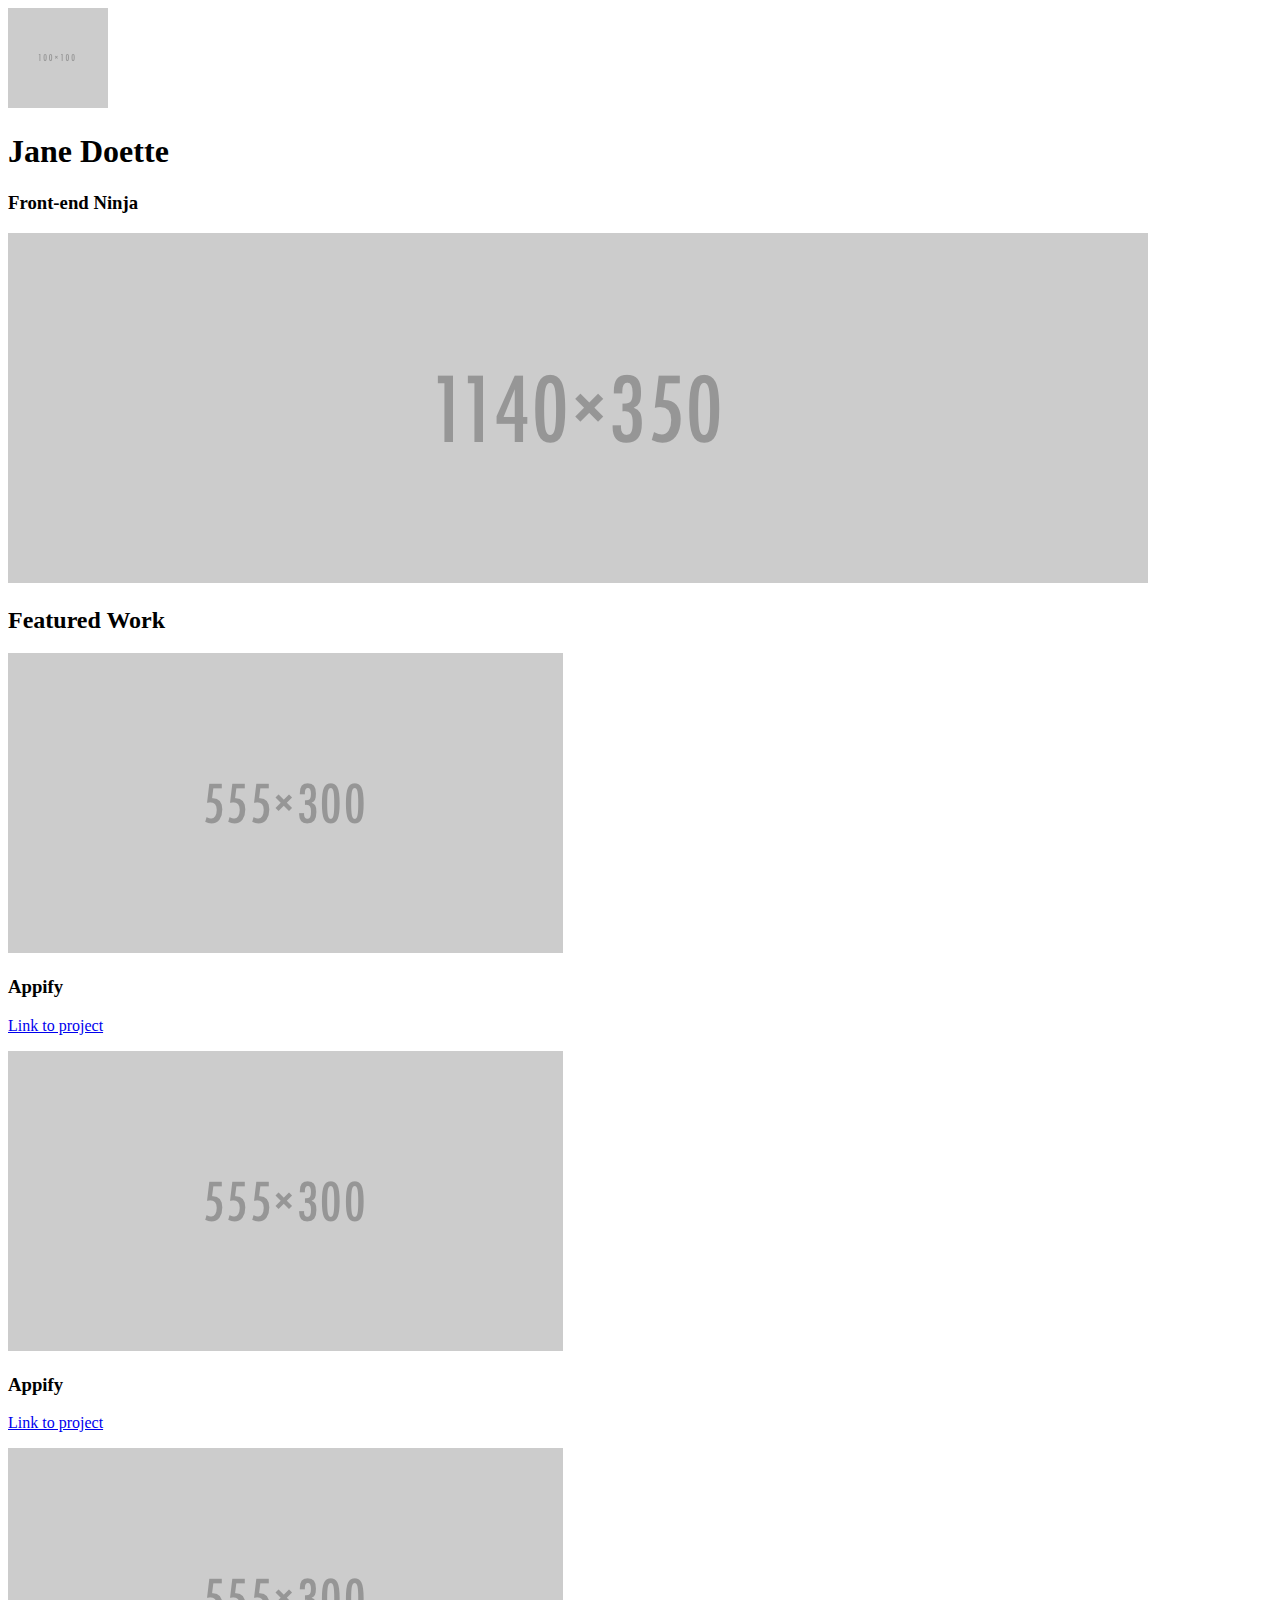
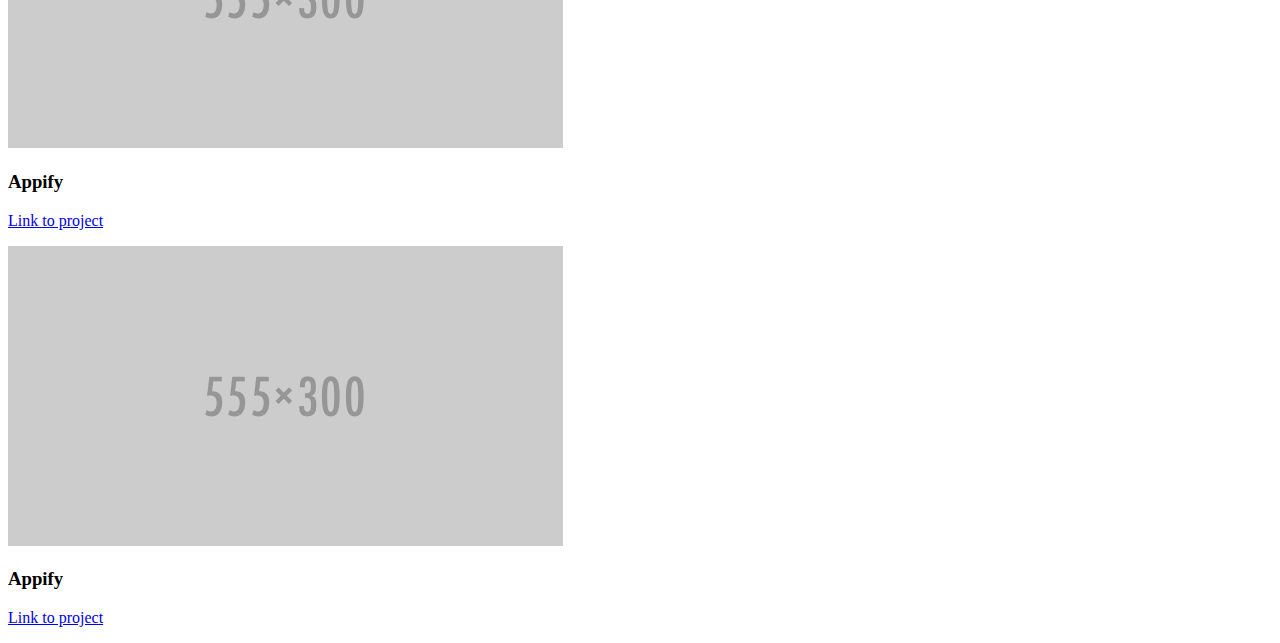
==== bootstrap/bootstrap-prestructure.html @ afa65a2b "initial files for bootstrap lesson" ====
<!DOCTYPE html>
<html>
<head>
</head>

<body>
  <div>
    <div><img src="images/100x100"></div>
    <div>
      <h1>Jane Doette</h1>
      <h3>Front-end Ninja</h3>
    </div>
  </div>
  <div>
    <img src="images/1140x350">
  </div>
  <div>
    <h2>Featured Work</h2>
  </div>
  <div>
    <div>
      <img src="images/555x300">
      <h3>Appify</h3>
      <p><a href="http://github.com/">Link to project</a></p>
    </div>
    <div>
      <img src="images/555x300">
      <h3>Appify</h3>
      <p><a href="http://github.com/">Link to project</a></p>
    </div>
  </div>
  <div>
    <div>
      <img src="images/555x300">
      <h3>Appify</h3>
      <p><a href="http://github.com/">Link to project</a></p>
    </div>
    <div>
      <img src="images/555x300">
      <h3>Appify</h3>
      <p><a href="http://github.com/">Link to project</a></p>
    </div>
  </div>

</body>
</html>
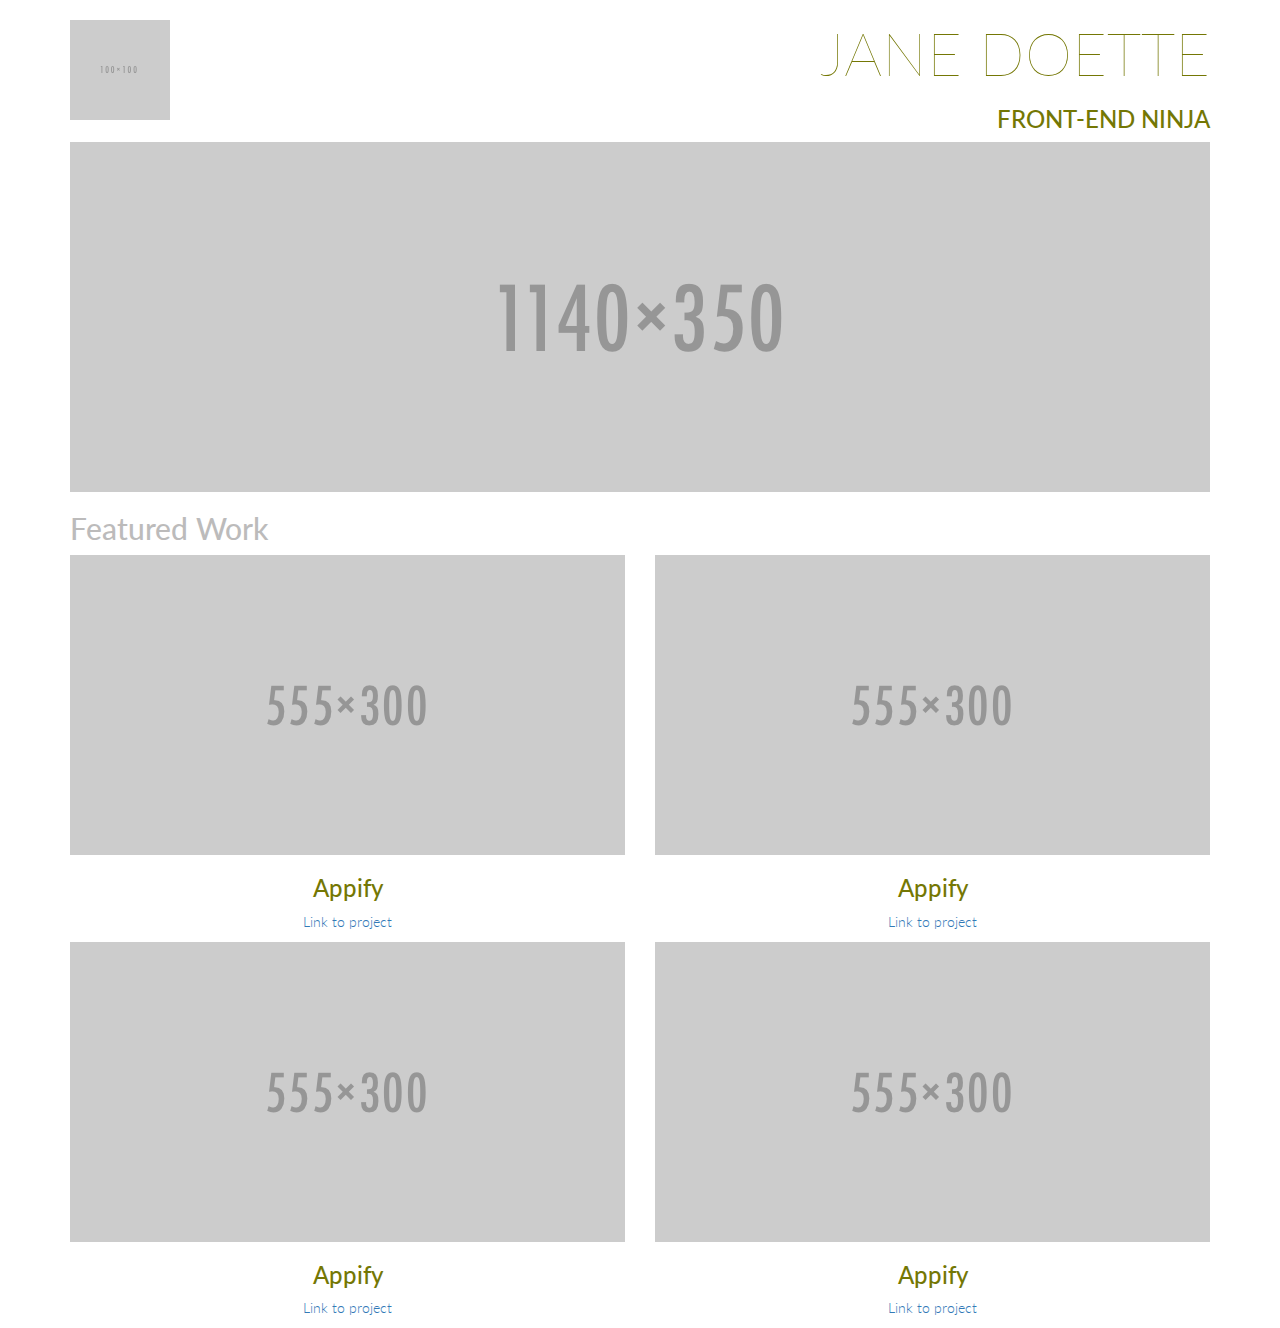
==== commit 95db9f05: "more fine tuning of the style" ====
--- a/bootstrap/bootstrap-prestructure.html
+++ b/bootstrap/bootstrap-prestructure.html
@@ -1,44 +1,64 @@
 <!DOCTYPE html>
-<html>
+<html lang="en">
 <head>
+  <meta charset="utf-8">
+  <meta http-equiv="X-UA-Compatible" content="IE=edge">
+  <meta name="viewport" content="width=device-width, initial-scale=1">
+  <title>Bootstrap Lessons</title>
+  <link href="https://fonts.googleapis.com/css?family=Lato:100,300" rel="stylesheet">
+  <link rel="stylesheet" href="css/bootstrap.min.css">
+  <link rel="stylesheet" href="css/styles.css">
 </head>
 
 <body>
-  <div>
-    <div><img src="images/100x100"></div>
-    <div>
-      <h1>Jane Doette</h1>
-      <h3>Front-end Ninja</h3>
+  <div class="container">
+    <div class="row">
+      <div class="col-md-6">
+        <img src="images/100x100" class="img-responsive title-logo">
+      </div>
+
+      <div class="col-md-6 text-uppercase text-right">
+        <h1 class="text-thin title-super">Jane Doette</h1>
+        <h3>Front-end Ninja</h3>
+      </div>
     </div>
-  </div>
-  <div>
-    <img src="images/1140x350">
-  </div>
-  <div>
-    <h2>Featured Work</h2>
-  </div>
-  <div>
-    <div>
-      <img src="images/555x300">
-      <h3>Appify</h3>
-      <p><a href="http://github.com/">Link to project</a></p>
+
+    <div class="row">
+      <div class="col-md-12">
+        <img src="images/1140x350" class="img-responsive">
+      </div>
+
+      <div class="col-md-12">
+        <h2 class="text-muted">Featured Work</h2>
+      </div>
     </div>
-    <div>
-      <img src="images/555x300">
-      <h3>Appify</h3>
-      <p><a href="http://github.com/">Link to project</a></p>
+
+    <div class="row text-center">
+      <div class="col-md-6">
+        <img src="images/555x300" class="img-responsive">
+        <h3>Appify</h3>
+        <p><a href="http://github.com/">Link to project</a></p>
+      </div>
+
+      <div class="col-md-6">
+        <img src="images/555x300" class="img-responsive">
+        <h3>Appify</h3>
+        <p><a href="http://github.com/">Link to project</a></p>
+      </div>
     </div>
-  </div>
-  <div>
-    <div>
-      <img src="images/555x300">
-      <h3>Appify</h3>
-      <p><a href="http://github.com/">Link to project</a></p>
-    </div>
-    <div>
-      <img src="images/555x300">
-      <h3>Appify</h3>
-      <p><a href="http://github.com/">Link to project</a></p>
+
+    <div class="row text-center">
+      <div class="col-md-6">
+        <img src="images/555x300" class="img-responsive">
+        <h3>Appify</h3>
+        <p><a href="http://github.com/">Link to project</a></p>
+      </div>
+
+      <div class="col-md-6">
+        <img src="images/555x300" class="img-responsive">
+        <h3>Appify</h3>
+        <p><a href="http://github.com/">Link to project</a></p>
+      </div>
     </div>
   </div>
 
--- a/bootstrap/css/styles.css
+++ b/bootstrap/css/styles.css
@@ -0,0 +1,21 @@
+body {
+  font-family: 'Lato', sans-serif;
+  color: #747704;
+  font-weight: 300;
+}
+
+.text-muted {
+  color: #bcbbbb;
+}
+
+.text-thin {
+  font-weight: 100;
+}
+
+.title-super {
+  font-size: 60px;
+}
+
+.title-logo {
+  margin-top: 20px;
+}
